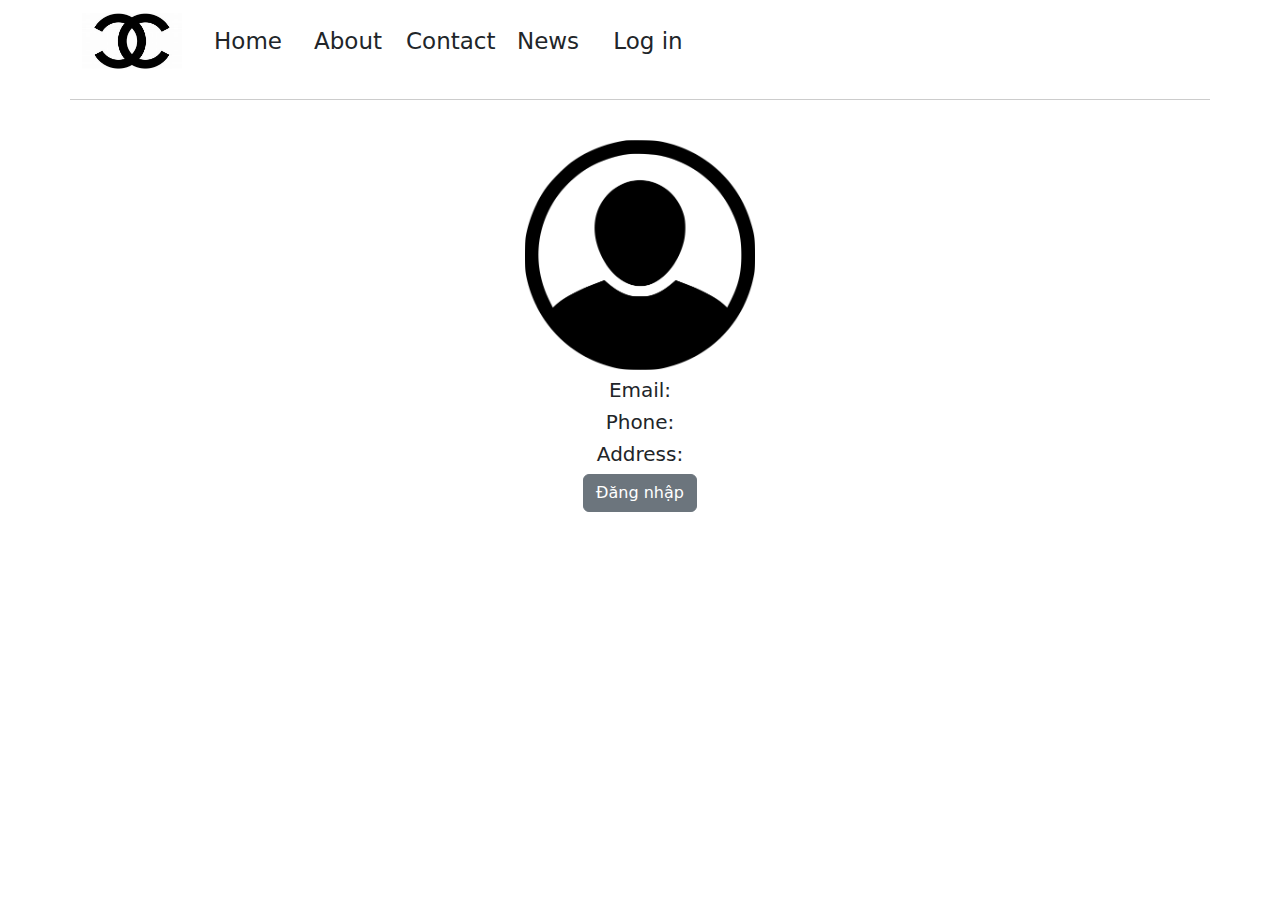
==== HTML/Account.html @ be7c9951 "lan1" ====
<!DOCTYPE html>
<html lang="en">
  <head>
    <meta charset="UTF-8" />
    <meta name="viewport" content="width=device-width, initial-scale=1.0" />
    <title>Document</title>
    <link rel="stylesheet" href="../CSS/bootstrap.min.css" />
    <script src="../JS/jquery-3.7.1.min.js"></script>
    <script src="../JS/bootstrap.min.js"></script>
    <link rel="stylesheet" href="../CSS/main.css" />
  </head>
  <body>
    <div class="containerr" style="padding-inline: 70px">
      <div class="container header">
        <!-- <marquee behavior="" direction="">Hay co gang len</marquee> -->
        <div class="navbar navbar-expand-md">
          <button
            class="navbar-toggler"
            data-bs-toggle="offcanvas"
            data-bs-target="#nav"
          >
            <span class="navbar-toggler-icon"></span>
          </button>
          <a href="Home.html" class="navbar-brand">
            <img
              src="../IMG/Logo/Logo.jpeg"
              alt=""
              style="width: 100px"
              data-bs-toggle="tooltip"
              title="LOGO"
            />
            <p>Andry</p>
          </a>

          <div class="navbar-collapse collapse">
            <div class="navbar-nav" style="margin-right: 20px">
              <div class="nav-item">
                <a
                  href="Home.html"
                  class="nav-link text-dark"
                  data-bs-toggle="tooltip"
                  data-bs-placement="bottom"
                  title="Trang chủ"
                  >Home</a
                >
              </div>
              <div class="nav-item">
                <a
                  href="About.html"
                  class="nav-link text-dark"
                  data-bs-toggle="tooltip"
                  data-bs-placement="bottom"
                  title="Giới thiệu"
                  >About</a
                >
              </div>

              <div class="nav-item">
                <a
                  href="Contact.html"
                  class="nav-link text-dark"
                  data-bs-toggle="tooltip"
                  data-bs-placement="bottom"
                  title="Liên hệ"
                  >Contact</a
                >
              </div>
              <div class="nav-item">
                <a
                  href="Tintuc.html"
                  class="nav-link text-dark"
                  data-bs-toggle="tooltip"
                  data-bs-placement="bottom"
                  title="Tin tức"
                  >News</a
                >
              </div>
              <div class="nav-item">
                <a
                  href="Login.html"
                  class="nav-link text-dark"
                  data-bs-toggle="tooltip"
                  data-bs-placement="bottom"
                  title="Đăng Nhập"
                  >Log in</a
                >
              </div>
            </div>
          </div>
        </div>
      </div>
      <div
        class="box_account"
        style="
          padding: 10px;
          margin-top: 130px;
          display: flex;
          justify-content: center;
          height: auto;
        "
      >
        <div class="account" style="text-align: center">
          <div class="account_img">
            <img src="../IMG/Logo/account.png" alt="" style="width: 230px" />
          </div>
          <div class="account_des">
            <h1 class="text-center" id="account_name"></h1>
            <h5>Email: <i id="email"></i></h5>
            <h5>Phone: <i id="phone"></i></h5>
            <h5>Address: <i id="address"></i></h5>
          </div>
          <a
            id="btn_state"
            href="Login.html"
            class="btn btn-secondary"
            style="margin: auto"
            >Đăng nhập</a
          >
        </div>
      </div>
    </div>
    <!-- MENU OFFCANVASS -->
    <div class="offcanvas offcanvas-lg offcanvas-start" id="nav">
      <div class="offcanvas-header">
        <h1 class="offcanvas-title">MENU</h1>
        <button class="btn-close" data-bs-dismiss="offcanvas"></button>
      </div>
      <div class="offcanvas-body">
        <div class="nav-itemM">
          <a href="Home.html">Home</a>
        </div>
        <div class="nav-itemM">
          <a href="About.html" class="nav-link text-dark">About</a>
        </div>
        <div class="nav-itemM">
          <a href="Contact.html" class="nav-link text-dark">Contact</a>
        </div>
        <div class="nav-itemM">
          <a
            href="Tintuc.html"
            class="nav-link text-dark"
            class="nav-link text-dark"
            >News</a
          >
        </div>
        <hr class="my-4" />
        <div class="nav-itemM">
          <a href="Login.html" class="nav-link text-dark">Log-in</a>
        </div>
      </div>
    </div>
    <script>
      let username = JSON.parse(localStorage.getItem("account"));
      document.getElementById("account_name").innerHTML = username.username;
      document.getElementById("email").innerHTML = username.email;
      document.getElementById("phone").innerHTML = username.phone;
      document.getElementById("address").innerHTML = username.address;

      if (!username.username) {
        document.getElementById("btn_state").innerHTML = "Đăng nhập";
      } else {
        document.getElementById("btn_state").innerHTML = "Đăng xuất";
      }
    </script>
  </body>
</html>
---- CSS/main.css ----
* {
  box-sizing: border-box;
}

input[type="radio"] {
  cursor: pointer;
}

.card p {
  line-height: 20px;
}

h6,
h3 {
  padding: 0;
  margin: 0;
}

a {
  text-decoration: none;
  color: #000;
}

.container {
  height: 900px;
}

/* NAVBAR */
.header {
  position: fixed;
  top: 0;
  right: 0;
  left: 0;
  height: 100px;
  border-bottom: 1px solid #ccc;
  z-index: 3;
  background-color: #fff;
}

.navbar-brand p {
  display: none;
  font-family: fantasy;
  font-size: 30px;
}

.nav-item {
  text-align: center;
  /* max-width: 250px; */
  width: 100px;
  font-size: 23px;
  transition: all 0.5s;
}
.nav-itemM.active > a,
.nav-item.active > a {
  color: #ff0000 !important;
  font-weight: 700;
  font-size: 26px;
  font-family: "Beyond";
}

.nav-item:hover {
  transform: scale(1.1);
}

.nav-search {
  position: relative;
  display: flex;
  justify-content: center;
  align-items: center;
}

.nav-search > input {
  width: 300px;
  max-width: 500px;
  height: 38px;
  margin-right: 10px;
  outline: none;
  border: 2px solid #000;
  border-radius: 10px;
  padding-left: 45px;
  font-size: 20px;
}

.nav-search > input::placeholder {
  color: #000;
  font-size: 15px;
}

.find-icon {
  position: absolute;
  left: 3%;
  top: 35%;
}

.offcanvas-body .nav-item {
  height: 80px;
  margin: auto;
}

.offcanvas-body .nav-link {
  height: 100%;
  line-height: 80px;
}
/* CART */
.cart-icon:hover {
  animation: cartAnimation 0.9s both;
}

@keyframes cartAnimation {
  0% {
    transform: scale3d(1, 1, 1);
  }
  30% {
    transform: scale3d(1.25, 0.75, 1);
  }
  40% {
    transform: scale3d(0.75, 1.25, 1);
  }
  50% {
    transform: scale3d(1.15, 0.85, 1);
  }
  65% {
    transform: scale3d(0.95, 1.05, 1);
  }
  75% {
    transform: scale3d(1.05, 0.95, 1);
  }
  100% {
    transform: scale3d(1, 1, 1);
  }
}

.cart {
  position: relative;
  z-index: 9000;
  text-align: right;
}

.cart:hover .cart-menu,
.cart:focus .cart-menu {
  height: 300px;
}

.cart-menu {
  position: absolute;
  height: 0px;
  width: 300px;
  right: 0;
  top: 113%;
  background-color: #fff;
  box-shadow: 0 0 5px rgba(0, 0, 0, 0.2);
  border-radius: 10px;
  transition: 0.15s linear;
  overflow: hidden;
}

.cart-content {
  text-align: center;
  overflow: auto;
}

.cart-menu p {
  font-size: 15px;
  font-weight: 700;
}

.cart-empty {
  width: 100%;
  height: 250px;
}

.cart-have {
  width: 100%;
  height: 250px;
}

.cart-item {
  display: flex;
  align-items: center;
  width: 100%;
  height: 50px;
  box-shadow: 0 0 5px rgba(0, 0, 0, 0.2);
  margin-bottom: 8px;
}

.cart-item-img {
  width: 20%;
  height: 100%;
  margin-right: 10px;
}

.cart-item-img img {
  width: 90%;
}

.cart-item-info {
  height: 100%;
  width: 60%;
  margin-top: 15px;
  text-align: left;
}

.cart-info-title {
  margin-bottom: 0;
  overflow: hidden;
  white-space: nowrap;
  text-overflow: ellipsis;
}

.cart-info-price {
  font-size: 15px;
  font-weight: 500;
}

.cart-info-delete {
  width: 20%;
  height: 100%;
}

.num-cart {
  position: absolute;
  width: 30px;
  height: 30px;
  background-color: #fff;
  color: #ff0000;
  font-size: 20px;
  font-weight: 600;
  right: 15%;
  top: -15%;
  text-align: center;
  line-height: 30px;
  border-radius: 50px;
  box-shadow: 0 0 5px rgba(0, 0, 0, 0.2);
  z-index: 1;
}
/* CAROUSAL */
.carousel-inner {
  margin-top: 110px;
}
.carousel-item {
  border-radius: 20px;
  overflow: hidden;
}

/* BODY */
/* FILTER */
.filter > * {
  display: inline-block;
}

.filter span {
  width: 100px;
  height: 40px;
  box-shadow: 0 0 0 2px rgba(0, 0, 0, 0.2);
  cursor: pointer;
  line-height: 40px;
}

.filter a {
  display: block;
  width: 100%;
}

.dropdown-menu {
  width: 200px;
}

.dropdown-menu li {
  height: 40px;
}

.dropdown-menu a {
  height: 100%;
}

.filter-gia.actived,
.filter-hang.actived,
.filter-xx.actived {
  font-weight: 700;
}
/* SALE BOX*/
.product-sale-wrap {
  background-color: rgba(255, 0, 0, 0.7);
  min-height: 600px;
  margin-top: 10px;
  border-radius: 10px;
  overflow: hidden;
  border: 10px solid red;
}
.product-sale {
  animation: saleFa 0.2s ease-in;
  /* transition: all 0.5s ease-in; */
}

@keyframes saleFa {
  from {
    transform: scale(0.99);
  }
  to {
    transform: scale(1);
  }
}

.product-sale:hover {
  transform: scale(1.04);
}

.product-sale-wrap > img {
  width: 200px;
}

.product-sale-wrap > div {
  padding: 0 5px;
}

.product-sale-item {
  margin-top: 10px;
}

.product-sale-wrap > h1 {
  background-color: rgba(255, 0, 0, 0.8);
  height: 50px;
  color: #fff;
  font-family: fangsong;
  text-align: center;
  font-weight: 800;
}

.product-sale {
  position: relative;
}

.logo-sale {
  position: absolute;
  top: -1%;
  right: -3%;
  width: 100px;
  height: 100px;
}

.logo-sale-title {
  width: 100%;
  height: 100%;
}

.sale-control-left:hover,
.sale-control-right:hover {
  color: red;
}

.sale-control-left {
  display: inline-block;
  left: -4px;
  top: 40%;
  position: absolute;
  font-size: 70px;
  z-index: 1;
  color: #000;
  width: 56px;
  height: 98px;
  cursor: pointer;
}

.sale-control-right {
  display: inline-block;
  right: 0%;
  top: 40%;
  position: absolute;
  font-size: 70px;
  z-index: 1;
  color: #000;
  width: 56px;
  height: 98px;
  cursor: pointer;
}

/* PRODUCT */

.card {
  box-shadow: 0 0 5px rgba(0, 0, 0, 0.2);
  cursor: pointer;
}

.card-title {
  display: -webkit-box;
  -webkit-box-orient: vertical;
  -webkit-line-clamp: 2;
  overflow: hidden;
}

.card-xuatxu {
  display: -webkit-box;
  -webkit-box-orient: vertical;
  -webkit-line-clamp: 1;
  overflow: hidden;
}

.card-img-top {
  margin: auto;
  width: 100%;
  transition: 0.4s linear;
}

.card {
  transition: all 0.5s;
}

.card:hover {
  /* box-shadow: 0 0 5px rgba(0, 0, 0, 0.7); */
  transform: scale(1.05);
}

.btn-see:hover {
  transform: scale(1.1);
  transition: all 1s;
}
/* PORDUCT DETAIL */

.box_img {
  border-radius: 2px;
  overflow: hidden;
}

.section_hang img {
  width: 100%;

  margin-top: 10px;
  transition: all 1s;
}

/* .section_hang img:hover {
  transform: scale(1.1);
} */

.product-detail-wrap {
  padding: 15px;
}

.product-detail-protect {
  border: 1px solid #ccc;
  border-radius: 10px;
  width: 90%;
  margin: auto;
  padding: 10px;
  min-height: 170px;
}

.product-detail-advertisement {
  margin: 10px auto;
  text-align: center;
}

.nav_filter_hang,
.nav_filter_gia {
  position: relative;
  box-shadow: 0 0 5px rgba(0, 0, 0, 0.2);
  border-radius: 10px;
}

.nav_filter h4,
.nav_filter h4 {
  text-align: center;
  font-weight: 700;
  background-color: #666;
  height: 40px;
  line-height: 40px;
  border-radius: 10px;
  color: #fff;
}

.nav_filter_hang img {
  cursor: pointer;
  width: 100%;
  height: 100px;
  border-radius: 20px;
  border: 1px solid #ccc;
  /* box-shadow: 0 0 5px rgba(0, 0, 0, 0.7); */
  margin-block: 10px;
}

.nav_filter_hang img:hover {
  box-shadow: 0 0 5px rgba(0, 0, 0, 0.7);
}

#process_price {
  width: 100%;
  accent-color: red;
}

.product-detail-advertisement > img {
  width: 90%;
  border-radius: 10px;
}

.product-detail-infomation {
  width: 90%;
  margin: auto;
}

.product-detail-infomation > h5 {
  margin: 30px 0 15px 0;
}

.product-detail-des table {
  min-height: 300px;
}

.product-detail-comments {
  border: 1px solid #ccc;
  border-radius: 10px;
  min-height: 300px;
}

.product-detail-comments > h4 {
  margin: 20px 0 20px 10px;
}

#comment-input {
  width: 80%;
  margin: auto;
  height: 40px;
  padding-left: 10px;
  border-radius: 10px;
  outline: none;
  border: 2px solid #000;
}

.user-comment {
  text-align: center;
}

.product-detail-control > a {
  height: 50px;
  line-height: 35px;
}

/* PAGINATION */
.pagination {
  margin-top: 20px;
}

.pagination li {
  text-align: center;
  line-height: 50px;
  height: 45px;
  width: 45px;
  background-color: #fff;
  font-weight: 700;
  margin: 1px;
  box-shadow: 0 0 5px rgba(0, 0, 0, 0.2);
  cursor: pointer;
}

/* MEDIA */
@media screen and (max-width: 570px) {
  .nav-search > input {
    /* width: 25px; */
    /* border: 0; */
    width: 320px;
    transition: 0.3s linear;
    cursor: pointer;
  }

  .nav-search label {
    font-size: 20px;
  }

  .containerr {
    padding-inline: 0 !important;
  }
}

@media screen and (max-width: 768px) {
  .navbar-brand {
  }

  .navbar-brand p {
    display: inline-block;
    margin: 0;
    padding: 0;
  }

  .cart-menu {
    top: 100%;
  }
}
/* RATING */
.rating:not(:checked) > input {
  position: absolute;
  appearance: none;
}

.rating:not(:checked) > label {
  float: right;
  cursor: pointer;
  font-size: 10px;
  color: #666;
}

.rating:not(:checked) > label::before {
  content: "★";
}

.rating > input:checked + label:hover,
.rating > input:checked + label:hover ~ label,
.rating > input:checked ~ label:hover,
.rating > input:checked ~ label:hover ~ label,
.rating > label:hover ~ input:checked ~ label {
  color: #e58e09;
}

.rating:not(:checked) > label:hover,
.rating:not(:checked) > label:hover ~ label {
  color: #ff9e0b;
}

.rating > input:checked ~ label {
  color: #ffa723;
}

.rating > label {
  font-size: 20px;
}

/* FOOTER */
.footer {
  background-color: #f8f8f8;
  background-origin: padding-box;
  padding-top: 300px;
}

.footer > .row {
  padding-top: 60px;
}

.icon_contact > * {
  margin-inline: 5px;
}

.col-6.col-md-4.col-lg-3 {
  padding: 7px;
  /* background-color: #f8f8f8; */
}
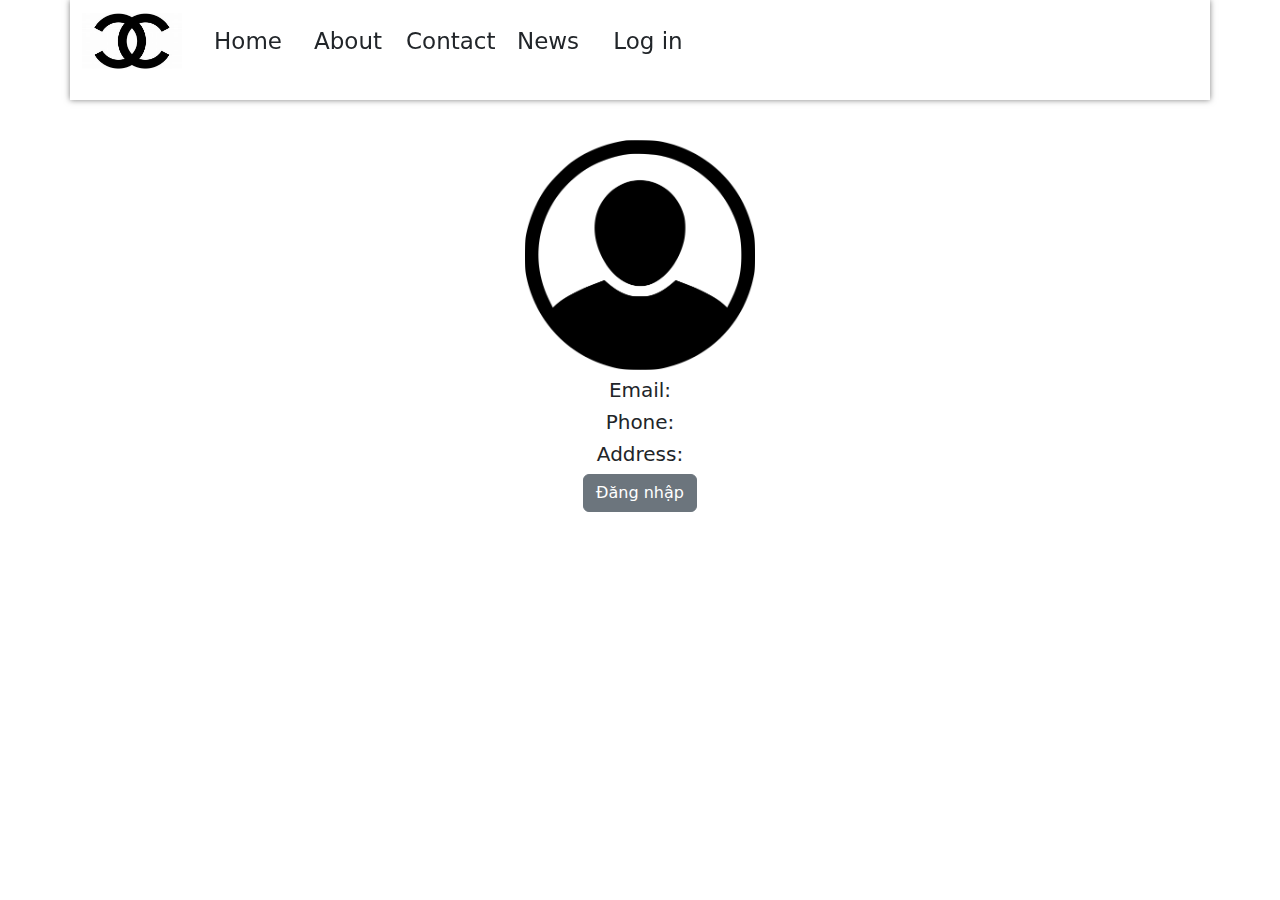
==== commit 8d58f967: "Update ten News.html" ====
--- a/HTML/Account.html
+++ b/HTML/Account.html
@@ -67,7 +67,7 @@
               </div>
               <div class="nav-item">
                 <a
-                  href="Tintuc.html"
+                  href="News.html"
                   class="nav-link text-dark"
                   data-bs-toggle="tooltip"
                   data-bs-placement="bottom"
@@ -137,7 +137,7 @@
         </div>
         <div class="nav-itemM">
           <a
-            href="Tintuc.html"
+            href="News.html"
             class="nav-link text-dark"
             class="nav-link text-dark"
             >News</a
--- a/CSS/main.css
+++ b/CSS/main.css
@@ -32,9 +32,10 @@
   right: 0;
   left: 0;
   height: 100px;
-  border-bottom: 1px solid #ccc;
+  /* border-bottom: 1px solid #ccc; */
   z-index: 3;
   background-color: #fff;
+  box-shadow: 0 0 6px rgba(0, 0, 0, 0.5);
 }
 
 .navbar-brand p {
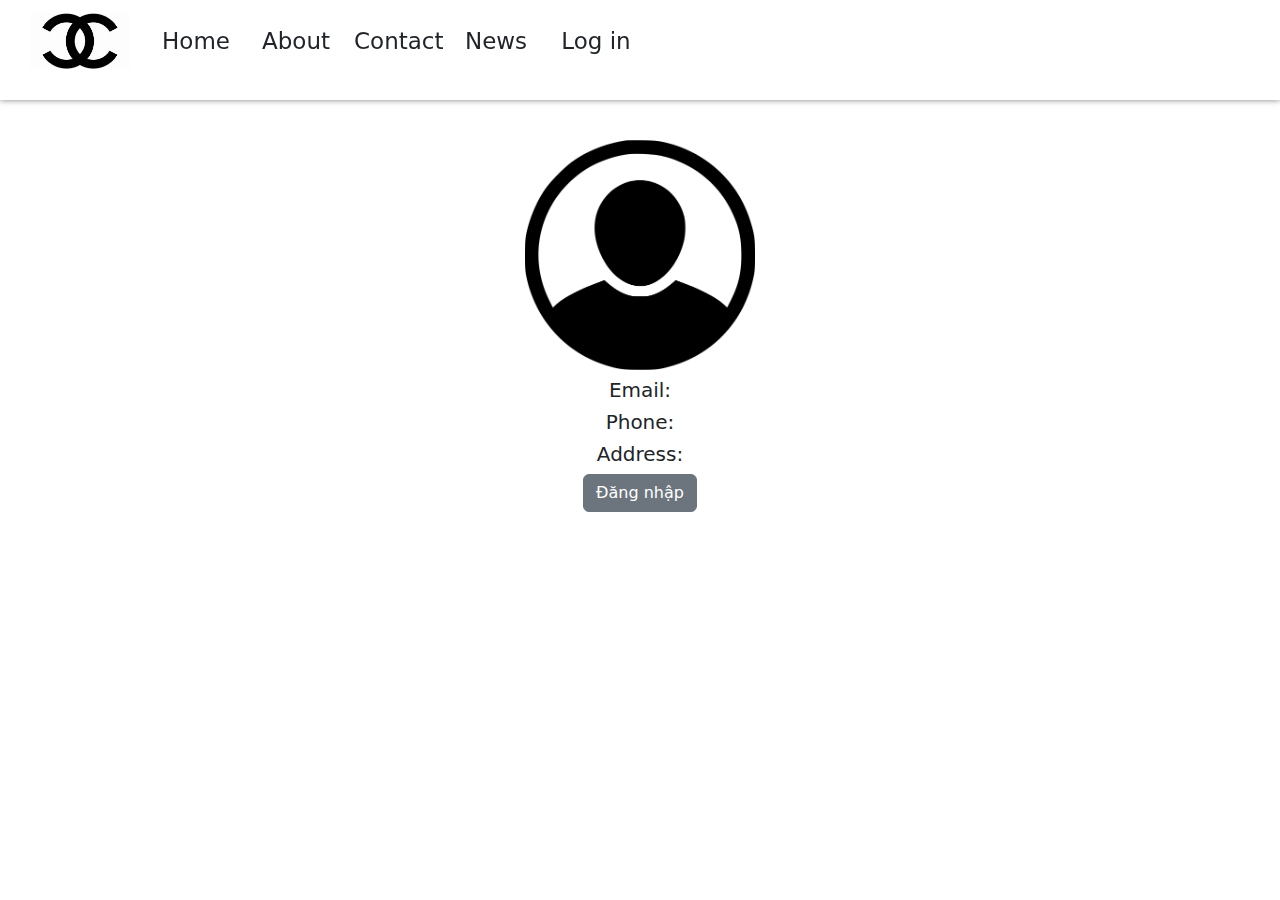
==== commit d2508512: "Sua head Account" ====
--- a/HTML/Account.html
+++ b/HTML/Account.html
@@ -10,85 +10,85 @@
     <link rel="stylesheet" href="../CSS/main.css" />
   </head>
   <body>
-    <div class="containerr" style="padding-inline: 70px">
-      <div class="container header">
-        <!-- <marquee behavior="" direction="">Hay co gang len</marquee> -->
-        <div class="navbar navbar-expand-md">
-          <button
-            class="navbar-toggler"
-            data-bs-toggle="offcanvas"
-            data-bs-target="#nav"
-          >
-            <span class="navbar-toggler-icon"></span>
-          </button>
-          <a href="Home.html" class="navbar-brand">
-            <img
-              src="../IMG/Logo/Logo.jpeg"
-              alt=""
-              style="width: 100px"
-              data-bs-toggle="tooltip"
-              title="LOGO"
-            />
-            <p>Andry</p>
-          </a>
+    <div class="header" style="padding-left: 30px">
+      <!-- <marquee behavior="" direction="">Hay co gang len</marquee> -->
+      <div class="navbar navbar-expand-md">
+        <button
+          class="navbar-toggler"
+          data-bs-toggle="offcanvas"
+          data-bs-target="#nav"
+        >
+          <span class="navbar-toggler-icon"></span>
+        </button>
+        <a href="Home.html" class="navbar-brand">
+          <img
+            src="../IMG/Logo/Logo.jpeg"
+            alt=""
+            style="width: 100px"
+            data-bs-toggle="tooltip"
+            title="LOGO"
+          />
+          <p>Andry</p>
+        </a>
 
-          <div class="navbar-collapse collapse">
-            <div class="navbar-nav" style="margin-right: 20px">
-              <div class="nav-item">
-                <a
-                  href="Home.html"
-                  class="nav-link text-dark"
-                  data-bs-toggle="tooltip"
-                  data-bs-placement="bottom"
-                  title="Trang chủ"
-                  >Home</a
-                >
-              </div>
-              <div class="nav-item">
-                <a
-                  href="About.html"
-                  class="nav-link text-dark"
-                  data-bs-toggle="tooltip"
-                  data-bs-placement="bottom"
-                  title="Giới thiệu"
-                  >About</a
-                >
-              </div>
+        <div class="navbar-collapse collapse">
+          <div class="navbar-nav" style="margin-right: 20px">
+            <div class="nav-item">
+              <a
+                href="Home.html"
+                class="nav-link text-dark"
+                data-bs-toggle="tooltip"
+                data-bs-placement="bottom"
+                title="Trang chủ"
+                >Home</a
+              >
+            </div>
+            <div class="nav-item">
+              <a
+                href="About.html"
+                class="nav-link text-dark"
+                data-bs-toggle="tooltip"
+                data-bs-placement="bottom"
+                title="Giới thiệu"
+                >About</a
+              >
+            </div>
 
-              <div class="nav-item">
-                <a
-                  href="Contact.html"
-                  class="nav-link text-dark"
-                  data-bs-toggle="tooltip"
-                  data-bs-placement="bottom"
-                  title="Liên hệ"
-                  >Contact</a
-                >
-              </div>
-              <div class="nav-item">
-                <a
-                  href="News.html"
-                  class="nav-link text-dark"
-                  data-bs-toggle="tooltip"
-                  data-bs-placement="bottom"
-                  title="Tin tức"
-                  >News</a
-                >
-              </div>
-              <div class="nav-item">
-                <a
-                  href="Login.html"
-                  class="nav-link text-dark"
-                  data-bs-toggle="tooltip"
-                  data-bs-placement="bottom"
-                  title="Đăng Nhập"
-                  >Log in</a
-                >
-              </div>
+            <div class="nav-item">
+              <a
+                href="Contact.html"
+                class="nav-link text-dark"
+                data-bs-toggle="tooltip"
+                data-bs-placement="bottom"
+                title="Liên hệ"
+                >Contact</a
+              >
+            </div>
+            <div class="nav-item">
+              <a
+                href="News.html"
+                class="nav-link text-dark"
+                data-bs-toggle="tooltip"
+                data-bs-placement="bottom"
+                title="Tin tức"
+                >News</a
+              >
+            </div>
+            <div class="nav-item">
+              <a
+                href="Login.html"
+                class="nav-link text-dark"
+                data-bs-toggle="tooltip"
+                data-bs-placement="bottom"
+                title="Đăng Nhập"
+                >Log in</a
+              >
             </div>
           </div>
         </div>
       </div>
+    </div>
+    <div class="containerr" style="padding-inline: 70px">
       <div
         class="box_account"
         style="
--- a/CSS/main.css
+++ b/CSS/main.css
@@ -35,7 +35,7 @@
   /* border-bottom: 1px solid #ccc; */
   z-index: 3;
   background-color: #fff;
-  box-shadow: 0 0 6px rgba(0, 0, 0, 0.5);
+  box-shadow: 0 0 6px rgba(0, 0, 0, 0.5) !important;
 }
 
 .navbar-brand p {
